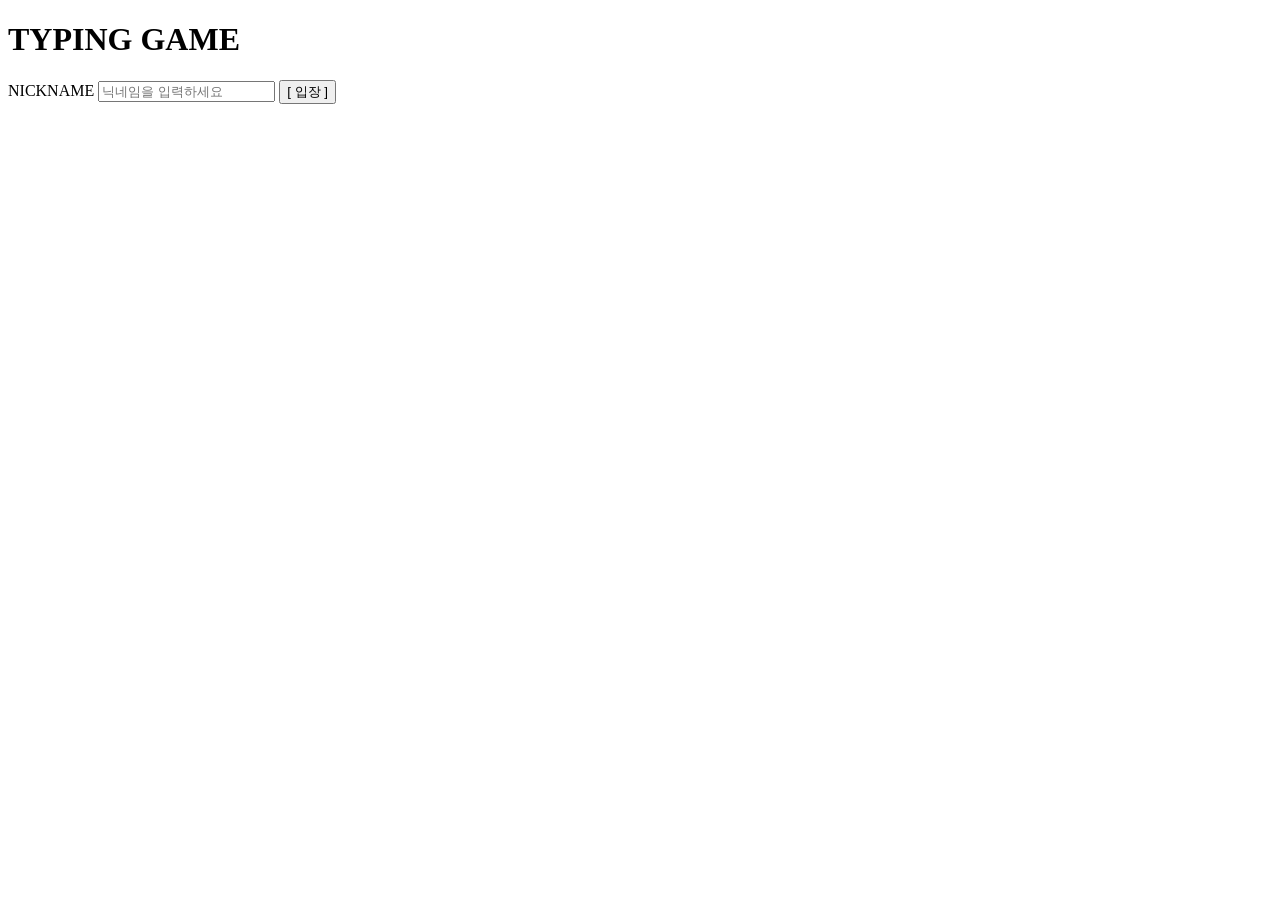
==== typing-game/src/main/resources/templates/login.html @ 08b0c511 "Initial commit: multi-module Spring Boot apps (portal, slack-scheduler, typing-game) - Change packag" ====
<!DOCTYPE html>
<html xmlns:th="http://www.thymeleaf.org">
<head>
    <meta charset="UTF-8" />
    <title>Typing Game</title>
    <link rel="stylesheet" th:href="@{/css/style.css}" />
</head>
<body>
<div class="container">
    <div class="title-bar">
        <h1>TYPING GAME</h1>
    </div>
    <form action="login" method="post">
        <label>NICKNAME</label>
        <input type="text" name="nickname" required maxlength="20" placeholder="닉네임을 입력하세요" />
        <button type="submit">[ 입장 ]</button>
    </form>
</div>
</body>
</html>
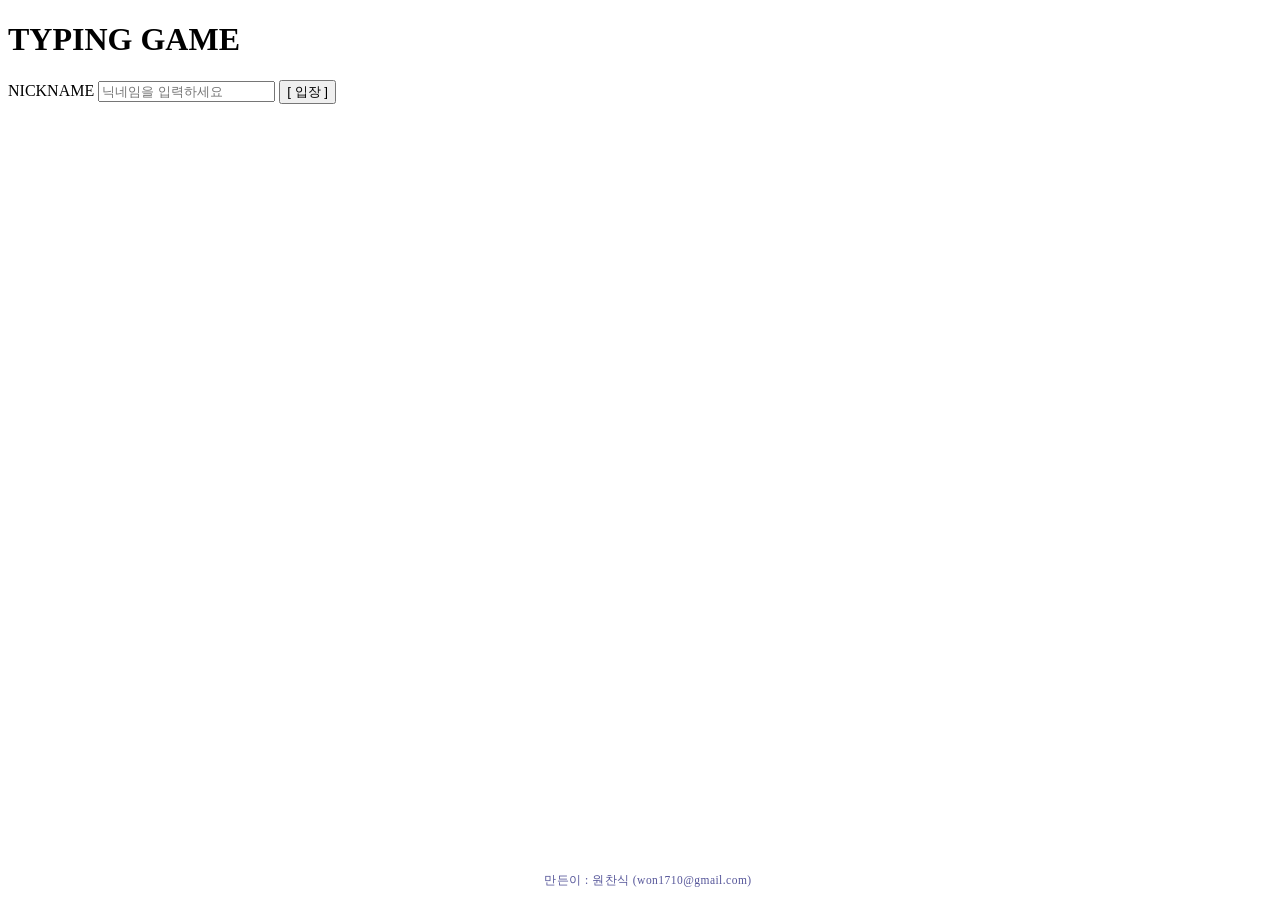
==== commit 162a2fec: "Add footer credit to login page Co-Authored-By: Claude Sonnet 4.6 <noreply@anthropic.com>" ====
--- a/typing-game/src/main/resources/templates/login.html
+++ b/typing-game/src/main/resources/templates/login.html
@@ -16,5 +16,8 @@
         <button type="submit">[ 입장 ]</button>
     </form>
 </div>
+<footer style="position:fixed;bottom:12px;width:100%;text-align:center;font-size:0.72rem;color:#555599;letter-spacing:0.04em;">
+    만든이 : 원찬식 (won1710@gmail.com)
+</footer>
 </body>
 </html>
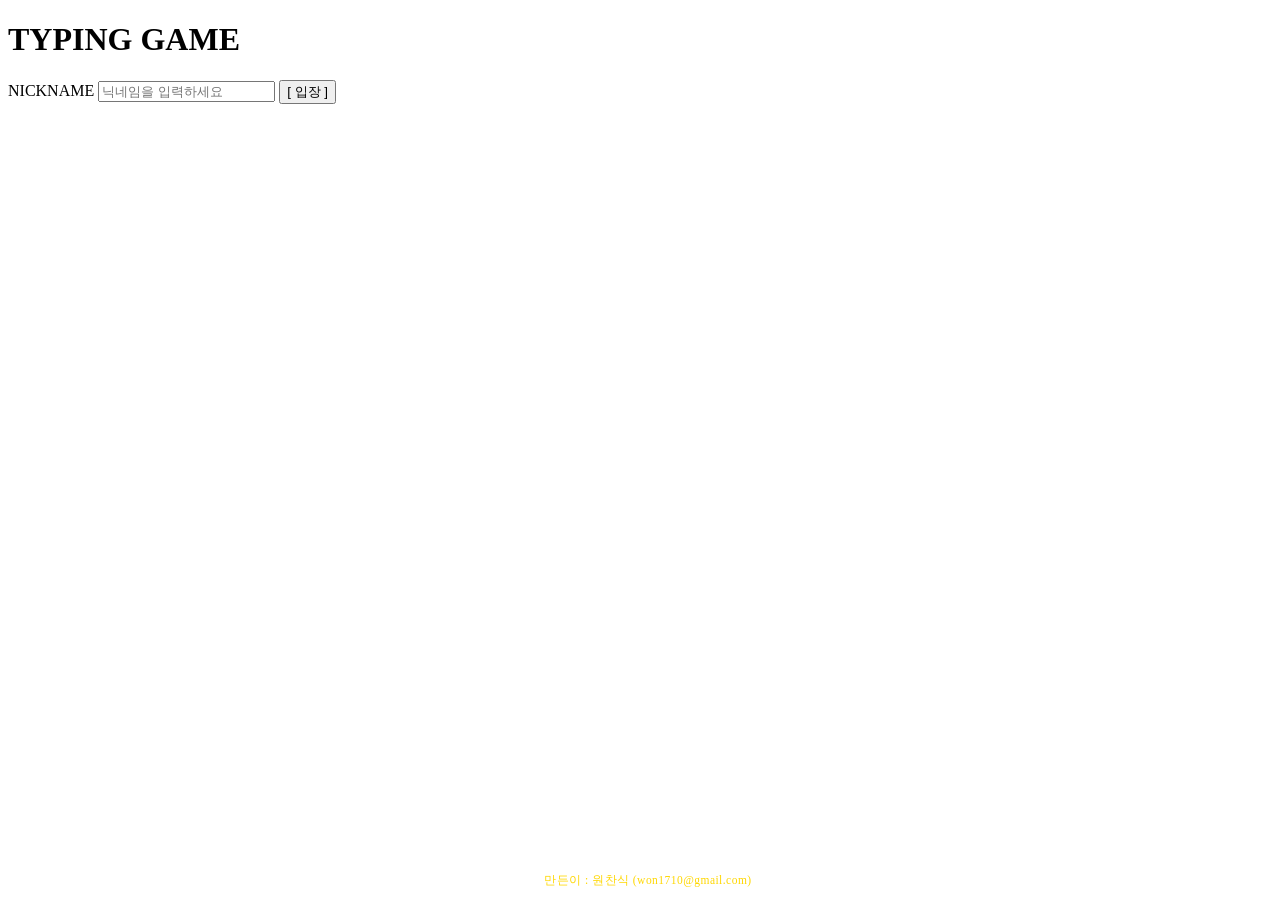
==== commit 9381352e: "Style: change footer credit color to gold Co-Authored-By: Claude Sonnet 4.6 <noreply@anthropic.com>" ====
--- a/typing-game/src/main/resources/templates/login.html
+++ b/typing-game/src/main/resources/templates/login.html
@@ -16,7 +16,7 @@
         <button type="submit">[ 입장 ]</button>
     </form>
 </div>
-<footer style="position:fixed;bottom:12px;width:100%;text-align:center;font-size:0.72rem;color:#555599;letter-spacing:0.04em;">
+<footer style="position:fixed;bottom:12px;width:100%;text-align:center;font-size:0.72rem;color:#FFD700;letter-spacing:0.04em;">
     만든이 : 원찬식 (won1710@gmail.com)
 </footer>
 </body>
